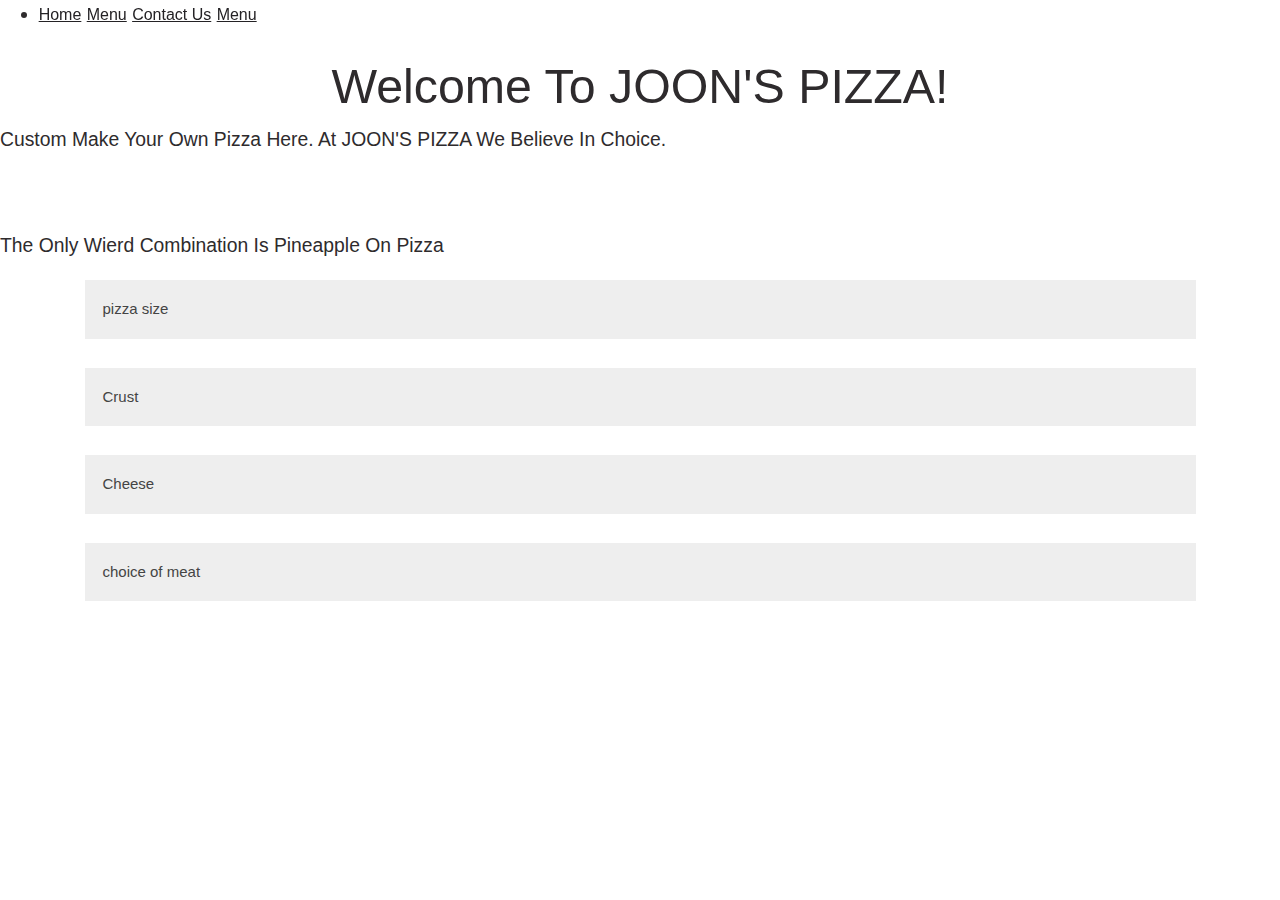
==== index.html @ c8f8d5a3 "added content" ====
<!DOCTYPE html>
<html lang="en">
<head>
    <meta charset="UTF-8">
    <meta http-equiv="X-UA-Compatible" content="IE=edge">
    <meta name="viewport" content="width=device-width, initial-scale=1.0">
    <title>JOON'S PIZZA PLACE</title>
    <link rel="stylesheet" href="./css/fontawesome.css">
    <link rel="stylesheet" href="./css/bootstrap.css">
    <link rel="stylesheet" href="link href='https://fonts.googleapis.com/css?family=Sofia' rel='stylesheet'">
    <link rel="stylesheet" href="./css/styles.css">
    <link rel="icon" href="./img/pizzaicon.jpg" type="img/jpg">
    <script src="./js/script.js"></script>
</head>
<body>
    <!--HEADER BEGINS HERE-->
    <header id="header">
        <nav id="nav">
            <ul>
                <li>
                    <a href="Home">Home</a>
                    <a href="AboutUs">Menu</a>
                    <a href="Contact us">Contact Us</a>
                    <a href="Menu">Menu</a>
                </li>
            </ul>
        </nav>
    </header>
    <!--HEADER ENDS HERE-->  
    <br><br>
    <div class="HEADING">
        <h1>Welcome to JOON'S PIZZA!</h1>
    </div>
    <P>Custom make your own pizza here. At JOON'S PIZZA we believe in  choice.</P>
    <br> <br>
    <p>the only  wierd combination is pineapple on pizza</p>
    <div class="container">
        <button class="accordion">pizza size</button>
        <div class="panel">
        <div id="sizetable">
            <h3 class="tablehead">Select size*:</h3>
                <div class="menu initiallyHidden">	
                    <input type="radio" name="size" value="Personal"> Personal<br>
                    <input type="radio" name="size" value="Medium"> Medium<br>
                    <input type="radio" name="size" value="Large"> Large<br>
                    <input type="radio" name="size" value="Extra-Large"> Extra-Large<br>
                </div>
            </div>
        </div>
            <br>
        <button class="accordion">Crust</button>
        <div class="panel">
        <div id="crusttable">
            <h3 class="tablehead">Select crust*:</h3>
                <div class="menu initiallyHidden">	
                    <input type="radio" name="crust" value="Plain"> Plain Crust<br>
                    <input type="radio" name="crust" value="Garlic Butter"> Garlic Butter Crust<br>
                    <input type="radio" name="crust" value="Cheese-Stuffed"> Cheese-Stuffed Crust<br>
                    <input type="radio" name="crust" value="Spicy"> Spicy Crust<br>
                    <input type="radio" name="crust" value="House Special"> House Special Crust<br>
                </div>
            </div>
        </div>
            <br>
        <button class="accordion">Cheese</button>
        <div class="panel">
            <div id="cheesetable">
                <h3 class="tablehead">Select cheese*:</h3>
                    <div class="menu initiallyHidden">	
                    <input type="radio" name="cheese" value="No"> No Cheese<br>
                    <input type="radio" name="cheese" value="Regular"> Regular<br>
                    <input type="radio" name="cheese" value="Extra"> Extra Cheese<br>
                </div>
            </div>
        </div>
            <br>
            
            <button class="accordion">choice of meat</button>
        <div class="panel">
        <div id="meattable">
            <h3 class="tablehead">Select your choice of meat(s):</h3>
                <div class="menu initiallyHidden">
                    <input type="checkbox" name="meat" value="Pepperoni"> Pepperoni<br>
                    <input type="checkbox" name="meat" value="Sausage"> Sausage<br>
                    <input type="checkbox" name="meat" value="Canadian Bacon"> Canadian Bacon<br>
                    <input type="checkbox" name="meat" value="Ground Beef"> Ground Beef<br>
                    <input type="checkbox" name="meat" value="Anchovies"> Anchovies<br>
                    <input type="checkbox" name="meat" value="Chicken"> Chicken<br>
                </div>
            </div>
        </div>
  </div>



  <script src="./js/jquery-3.6.0.js"></script>
</body>
</html>
---- css/styles.css ----
*{
    margin: 0; padding:0 ;
    box-sizing: border-box;
    font-family: -apple-system, BlinkMacSystemFont, 'Segoe UI', Roboto, Oxygen, Ubuntu, Cantarell, 'Open Sans', 'Helvetica Neue', sans-serif;
    text-transform: capitalize;
    transition: all .2s linear;
}
html{
    font-size: 14.5pt;
    scroll-behavior: smooth;
}
body{
    overflow: hidden;
}
#header{
    width: 100%;
    position: fixed;
    top: 0%; left:0%;
    display: flex;
    align-items: center;
    justify-content: space-between;
    padding: 2rem ,4rem;
    z-index: 1000;
}
nav{
        display: flex;
        align-items: center;
        justify-content:space-around;
        list-style: none;
        margin-right: 4rem;
    }
    a{
       font-size: 12pt; 
       color: rgb(36, 34, 37);
    }
    :hover{
        color: rgb(46, 43, 45);
        text-decoration:none ;
    }
    h1{
        text-align: center;
    }
.HEADING{
    font-family: 'Sofia';
    font-size: 12pt;
 }
.accordion {
    background-color: #eee;
    color: #444;
    cursor: pointer;
    padding: 18px;
    width: 100%;
    border: none;
    text-align: left;
    outline: none;
    font-size: 15px;
    transition: 0.4s;
  }
  
  .active, .accordion:hover {
    background-color: #ccc;
  }
  
  .panel {
    padding: 0 18px;
    background-color: white;
    max-height: 0;
    overflow: hidden;
    transition: max-height 0.2s ease-out;
  }
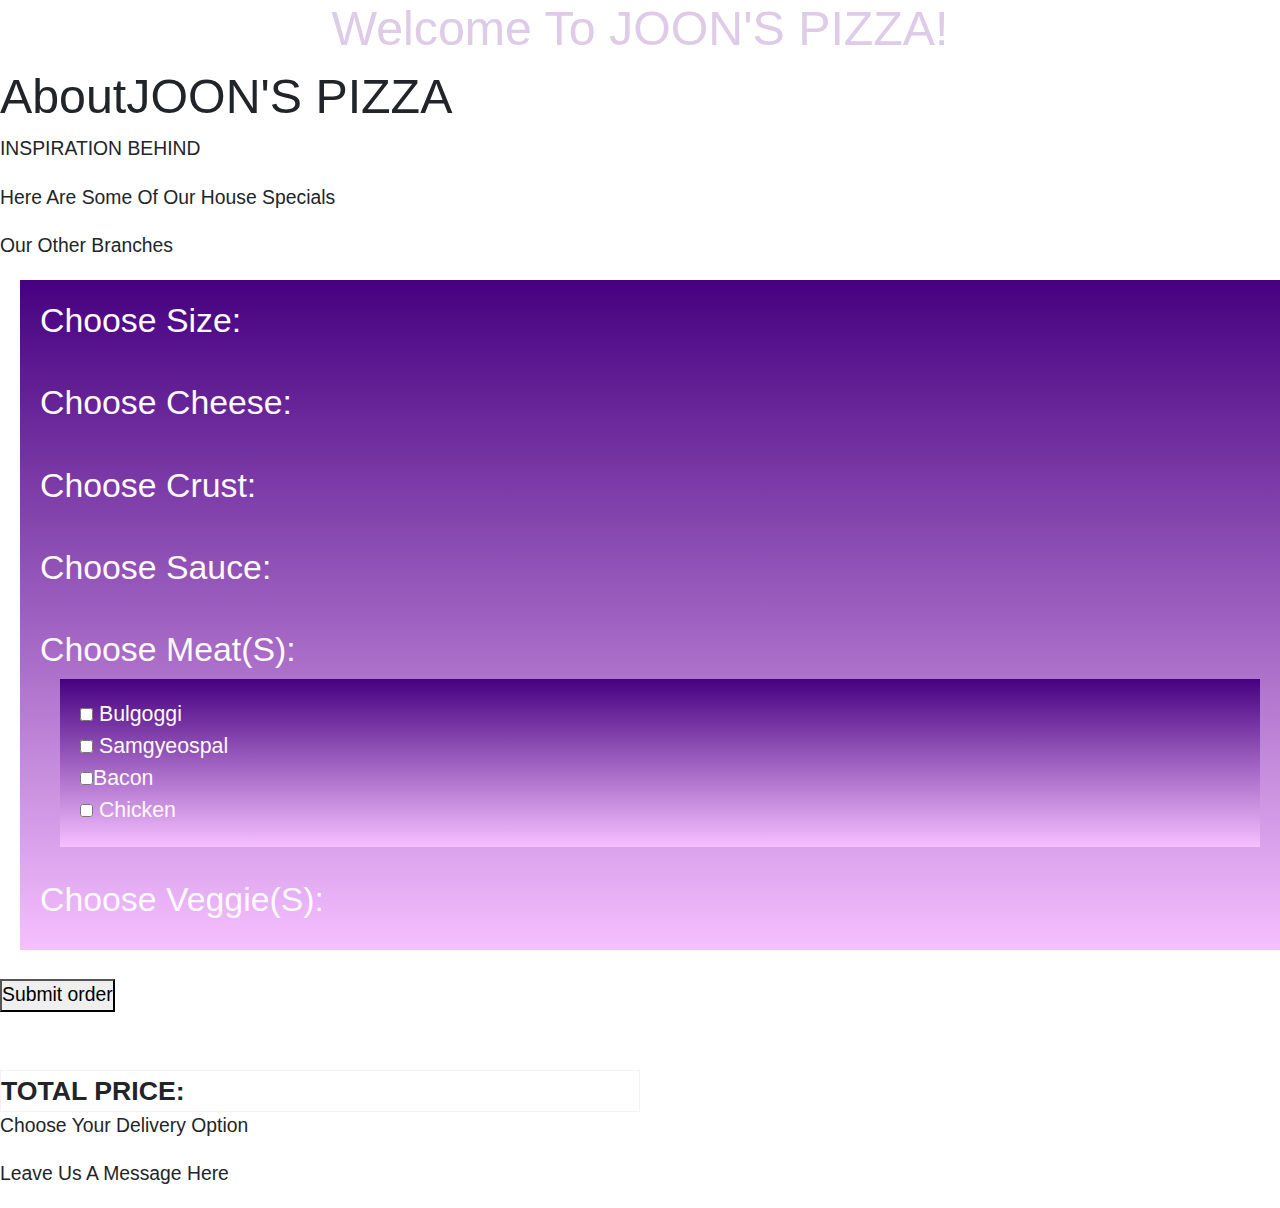
==== commit 95b2b38d: "added the pizza build form" ====
--- a/index.html
+++ b/index.html
@@ -10,89 +10,129 @@
     <link rel="stylesheet" href="link href='https://fonts.googleapis.com/css?family=Sofia' rel='stylesheet'">
     <link rel="stylesheet" href="./css/styles.css">
     <link rel="icon" href="./img/pizzaicon.jpg" type="img/jpg">
+    <script src="https://ajax.googleapis.com/ajax/libs/jquery/3.5.1/jquery.min.js"></script>
     <script src="./js/script.js"></script>
 </head>
 <body>
-    <!--HEADER BEGINS HERE-->
-    <header id="header">
-        <nav id="nav">
-            <ul>
-                <li>
-                    <a href="Home">Home</a>
-                    <a href="AboutUs">Menu</a>
-                    <a href="Contact us">Contact Us</a>
-                    <a href="Menu">Menu</a>
-                </li>
-            </ul>
-        </nav>
-    </header>
-    <!--HEADER ENDS HERE-->  
-    <br><br>
-    <div class="HEADING">
-        <h1>Welcome to JOON'S PIZZA!</h1>
-    </div>
-    <P>Custom make your own pizza here. At JOON'S PIZZA we believe in  choice.</P>
-    <br> <br>
-    <p>the only  wierd combination is pineapple on pizza</p>
-    <div class="container">
-        <button class="accordion">pizza size</button>
-        <div class="panel">
-        <div id="sizetable">
-            <h3 class="tablehead">Select size*:</h3>
-                <div class="menu initiallyHidden">	
+  <div class="HEADING">
+    <h1>Welcome to JOON'S PIZZA!</h1>
+  </div>
+  <div class="about">
+      <h1>AboutJOON'S PIZZA</h1>
+      <P>INSPIRATION BEHIND</P>
+  </div>
+  <div class="pizza">
+      <p>here are some of our house specials</p>
+  </div>
+  <div class="others">
+      <p>our other  branches </p>
+  </div>
+  <div class="menu">
+            <div id="sizetable">
+                <h3 class="tablehead">Choose Size:</h3>
+                <div class="menuHidden">	
                     <input type="radio" name="size" value="Personal"> Personal<br>
                     <input type="radio" name="size" value="Medium"> Medium<br>
                     <input type="radio" name="size" value="Large"> Large<br>
-                    <input type="radio" name="size" value="Extra-Large"> Extra-Large<br>
                 </div>
             </div>
-        </div>
             <br>
-        <button class="accordion">Crust</button>
-        <div class="panel">
-        <div id="crusttable">
-            <h3 class="tablehead">Select crust*:</h3>
-                <div class="menu initiallyHidden">	
-                    <input type="radio" name="crust" value="Plain"> Plain Crust<br>
-                    <input type="radio" name="crust" value="Garlic Butter"> Garlic Butter Crust<br>
-                    <input type="radio" name="crust" value="Cheese-Stuffed"> Cheese-Stuffed Crust<br>
-                    <input type="radio" name="crust" value="Spicy"> Spicy Crust<br>
-                    <input type="radio" name="crust" value="House Special"> House Special Crust<br>
-                </div>
-            </div>
-        </div>
-            <br>
-        <button class="accordion">Cheese</button>
-        <div class="panel">
             <div id="cheesetable">
-                <h3 class="tablehead">Select cheese*:</h3>
-                    <div class="menu initiallyHidden">	
+                <h3 class="tablehead">Choose Cheese:</h3>
+                <div class="menuHidden">	
                     <input type="radio" name="cheese" value="No"> No Cheese<br>
                     <input type="radio" name="cheese" value="Regular"> Regular<br>
                     <input type="radio" name="cheese" value="Extra"> Extra Cheese<br>
                 </div>
             </div>
-        </div>
             <br>
             
-            <button class="accordion">choice of meat</button>
-        <div class="panel">
-        <div id="meattable">
-            <h3 class="tablehead">Select your choice of meat(s):</h3>
+            <div id="crusttable">
+                <h3 class="tablehead">Choose Crust:</h3>
+                <div class="menuHidden">	
+                    <input type="radio" name="crust" value="Plain"> Plain Crust<br>
+                    <input type="radio" name="crust" value="Spicy"> Spicy Crust<br>
+                    <input type="radio" name="crust" value="House Special"> House Special Crust<br>
+                </div>
+            </div>
+            <br>
+            
+            <div id="saucetable">
+                <h3 class="tablehead">Choose Sauce:</h3>
+                <div class="menuHidden">	
+                    <input type="radio" name="sauce" value="Marinara"> Marinara Sauce<br>
+                    <input type="radio" name="sauce" value="Barbecue"> Redbean Sauce<br>
+                    <input type="radio" name="sauce" value="No"> No Sauce<br>
+                </div>
+            </div>
+            <br>
+            
+            <div id="meattable">
+                <h3 class="tablehead">Choose meat(s):</h3>
                 <div class="menu initiallyHidden">
-                    <input type="checkbox" name="meat" value="Pepperoni"> Pepperoni<br>
-                    <input type="checkbox" name="meat" value="Sausage"> Sausage<br>
-                    <input type="checkbox" name="meat" value="Canadian Bacon"> Canadian Bacon<br>
-                    <input type="checkbox" name="meat" value="Ground Beef"> Ground Beef<br>
-                    <input type="checkbox" name="meat" value="Anchovies"> Anchovies<br>
+                    <input type="checkbox" name="meat" value="Pepperoni"> Bulgoggi<br>
+                    <input type="checkbox" name="meat" value="Sausage"> Samgyeospal<br>
+                    <input type="checkbox" name="meat" value="Canadian Bacon">Bacon<br>
                     <input type="checkbox" name="meat" value="Chicken"> Chicken<br>
                 </div>
             </div>
-        </div>
+            <br>
+            
+            <div id="vegtable">
+                <h3 class="tablehead">Choose veggie(s):</h3>
+                <div class="menuHidden">
+                    <input type="checkbox" name="veg" value="Tomatoes">Bean Sprouts<br>
+                    <input type="checkbox" name="veg" value="Onions"> Sweet Corn<br>
+                    <input type="checkbox" name="veg" value="Olives"> Potato Wedges<br>
+                    <input type="checkbox" name="veg" value="Mushrooms"> Mushrooms<br>
+                </div>
+            </div>
   </div>
+        <br>
+<div class="invoice">
+        <button id="calc" type="submit" onclick="invoice()">Submit order</button>
+</div>
+        <br><br>
+  <table class="pizza" style="width: 50%;" :border="1" cellpadding="5">
+            <tbody>
+                <tr>
+                    <td id="size"></td>
+                    <td id="sizeprice"></td>
+                </tr>
+                <tr>
+                    <td id="crust"></td>
+                    <td id="crustprice"></td>
+                </tr>
+                <tr>
+                    <td id="cheese"></td>
+                    <td id="cheeseprice"></td>
+                </tr>
+                <tr>
+                    <td id="sauce"></td>
+                    <td id="sauceprice"></td>
+                </tr>
+                <tr>
+                    <td id="meat"></td>
+                    <td id="meatprice"></td>
+                </tr>
+                <tr>
+                    <td id="veg"></td>
+                    <td id="vegprice"></td>
+                </tr>
+                <tr>
+                  <td><strong>TOTAL PRICE:</strong></td>
+                    <td id="totalprice"></td>
+                </tr>
+            </tbody>
+  </table>
+<div class="Delivery">
+    <p>Choose your Delivery option</p>
+</div>
+<div class="Contact">
+     <p>leave us a message here</p>
+</div>
 
-
-
+</div>
   <script src="./js/jquery-3.6.0.js"></script>
 </body>
 </html>--- a/css/styles.css
+++ b/css/styles.css
@@ -11,64 +11,34 @@
 }
 body{
     overflow: hidden;
+    background-repeat: repeat-x;
+
 }
-#header{
+
+.HEADING{
+    font-family: Georgia, Times, 'Times New Roman', serif;
+    font-size: 12pt;
+    text-align: center;
+    color: rgb(222, 203, 231);
+ }
+.menuHidden {
+	display:none;
+}
+
+.menu {
+	margin-left:20px;
+    color: rgb(253, 249, 251);
+    font-size: 16pt;
+    background-image: linear-gradient(rgb(70, 0, 128),rgb(245, 192, 255));
+    padding: 20px;
+}
+table {
+    border-collapse: collapse;
+    border-spacing: 0;
     width: 100%;
-    position: fixed;
-    top: 0%; left:0%;
-    display: flex;
-    align-items: center;
-    justify-content: space-between;
-    padding: 2rem ,4rem;
-    z-index: 1000;
-}
-nav{
-        display: flex;
-        align-items: center;
-        justify-content:space-around;
-        list-style: none;
-        margin-right: 4rem;
-    }
-    a{
-       font-size: 12pt; 
-       color: rgb(36, 34, 37);
-    }
-    :hover{
-        color: rgb(46, 43, 45);
-        text-decoration:none ;
-    }
-    h1{
-        text-align: center;
-    }
-.HEADING{
-    font-family: 'Sofia';
-    font-size: 12pt;
- }
-.accordion {
-    background-color: #eee;
-    color: #444;
-    cursor: pointer;
-    padding: 18px;
-    width: 100%;
-    border: none;
-    text-align: left;
-    outline: none;
-    font-size: 15px;
-    transition: 0.4s;
+    border: 1px solid rgb(250, 239, 245);
+    font-size: 20pt;
   }
-  
-  .active, .accordion:hover {
-    background-color: #ccc;
-  }
-  
-  .panel {
-    padding: 0 18px;
-    background-color: white;
-    max-height: 0;
-    overflow: hidden;
-    transition: max-height 0.2s ease-out;
-  }
-
-        
+       
    
             
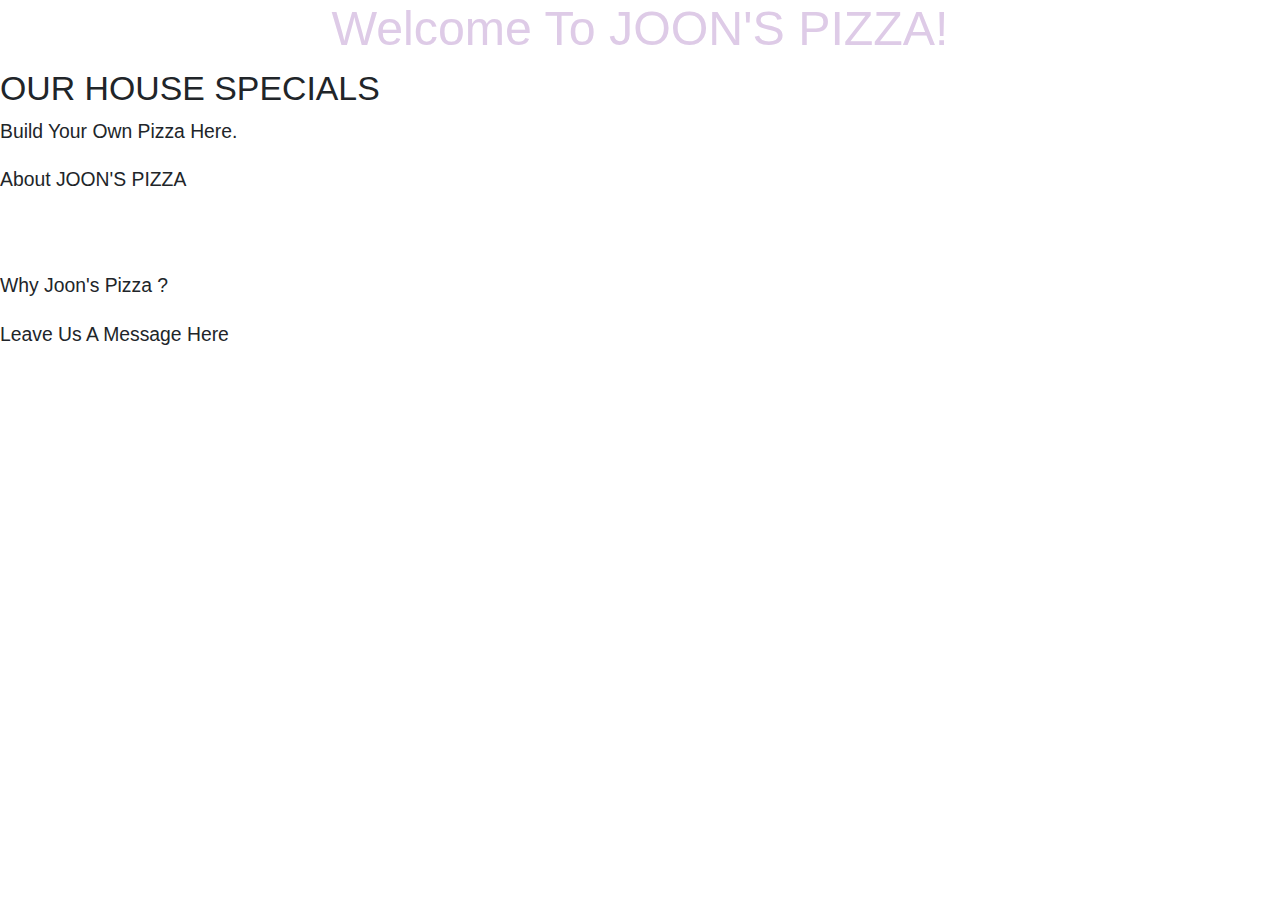
==== commit 00512aef: "create  a separate html file for menu to be added as a page" ====
--- a/index.html
+++ b/index.html
@@ -14,125 +14,30 @@
     <script src="./js/script.js"></script>
 </head>
 <body>
-  <div class="HEADING">
-    <h1>Welcome to JOON'S PIZZA!</h1>
-  </div>
-  <div class="about">
-      <h1>AboutJOON'S PIZZA</h1>
-      <P>INSPIRATION BEHIND</P>
-  </div>
-  <div class="pizza">
-      <p>here are some of our house specials</p>
-  </div>
-  <div class="others">
-      <p>our other  branches </p>
-  </div>
-  <div class="menu">
-            <div id="sizetable">
-                <h3 class="tablehead">Choose Size:</h3>
-                <div class="menuHidden">	
-                    <input type="radio" name="size" value="Personal"> Personal<br>
-                    <input type="radio" name="size" value="Medium"> Medium<br>
-                    <input type="radio" name="size" value="Large"> Large<br>
-                </div>
-            </div>
-            <br>
-            <div id="cheesetable">
-                <h3 class="tablehead">Choose Cheese:</h3>
-                <div class="menuHidden">	
-                    <input type="radio" name="cheese" value="No"> No Cheese<br>
-                    <input type="radio" name="cheese" value="Regular"> Regular<br>
-                    <input type="radio" name="cheese" value="Extra"> Extra Cheese<br>
-                </div>
-            </div>
-            <br>
-            
-            <div id="crusttable">
-                <h3 class="tablehead">Choose Crust:</h3>
-                <div class="menuHidden">	
-                    <input type="radio" name="crust" value="Plain"> Plain Crust<br>
-                    <input type="radio" name="crust" value="Spicy"> Spicy Crust<br>
-                    <input type="radio" name="crust" value="House Special"> House Special Crust<br>
-                </div>
-            </div>
-            <br>
-            
-            <div id="saucetable">
-                <h3 class="tablehead">Choose Sauce:</h3>
-                <div class="menuHidden">	
-                    <input type="radio" name="sauce" value="Marinara"> Marinara Sauce<br>
-                    <input type="radio" name="sauce" value="Barbecue"> Redbean Sauce<br>
-                    <input type="radio" name="sauce" value="No"> No Sauce<br>
-                </div>
-            </div>
-            <br>
-            
-            <div id="meattable">
-                <h3 class="tablehead">Choose meat(s):</h3>
-                <div class="menu initiallyHidden">
-                    <input type="checkbox" name="meat" value="Pepperoni"> Bulgoggi<br>
-                    <input type="checkbox" name="meat" value="Sausage"> Samgyeospal<br>
-                    <input type="checkbox" name="meat" value="Canadian Bacon">Bacon<br>
-                    <input type="checkbox" name="meat" value="Chicken"> Chicken<br>
-                </div>
-            </div>
-            <br>
-            
-            <div id="vegtable">
-                <h3 class="tablehead">Choose veggie(s):</h3>
-                <div class="menuHidden">
-                    <input type="checkbox" name="veg" value="Tomatoes">Bean Sprouts<br>
-                    <input type="checkbox" name="veg" value="Onions"> Sweet Corn<br>
-                    <input type="checkbox" name="veg" value="Olives"> Potato Wedges<br>
-                    <input type="checkbox" name="veg" value="Mushrooms"> Mushrooms<br>
-                </div>
-            </div>
-  </div>
-        <br>
-<div class="invoice">
-        <button id="calc" type="submit" onclick="invoice()">Submit order</button>
+<div class="Container">
+        <div class="HEADING">
+            <h1>Welcome to JOON'S PIZZA!</h1>
+        </div>
+     
+<div class="specials"> 
+ <h3>OUR HOUSE  SPECIALS</h3>
+ <P> build your  own pizza here.</P>
 </div>
-        <br><br>
-  <table class="pizza" style="width: 50%;" :border="1" cellpadding="5">
-            <tbody>
-                <tr>
-                    <td id="size"></td>
-                    <td id="sizeprice"></td>
-                </tr>
-                <tr>
-                    <td id="crust"></td>
-                    <td id="crustprice"></td>
-                </tr>
-                <tr>
-                    <td id="cheese"></td>
-                    <td id="cheeseprice"></td>
-                </tr>
-                <tr>
-                    <td id="sauce"></td>
-                    <td id="sauceprice"></td>
-                </tr>
-                <tr>
-                    <td id="meat"></td>
-                    <td id="meatprice"></td>
-                </tr>
-                <tr>
-                    <td id="veg"></td>
-                    <td id="vegprice"></td>
-                </tr>
-                <tr>
-                  <td><strong>TOTAL PRICE:</strong></td>
-                    <td id="totalprice"></td>
-                </tr>
-            </tbody>
-  </table>
-<div class="Delivery">
-    <p>Choose your Delivery option</p>
-</div>
-<div class="Contact">
-     <p>leave us a message here</p>
+<!--attach a button for menu here-->
+<div class="About">
+    <P>About  JOON'S PIZZA</P> 
+    <br><br>
+    <p>Why Joon's Pizza ?</p>
+<!--add about  me sectio  here coplete  with  different  fontypes and a back ground-->
 </div>
 
+    <div class="Contact">
+        <p>leave us a message here</p>
+    </div>
+<!--add a form here-->
 </div>
+
+<!--CREATE SECTONS TO  TYLE DIFFERENTLY, ADD IMAGES FOR BACKGROUNDS AND PIZZAS-->
   <script src="./js/jquery-3.6.0.js"></script>
 </body>
 </html>--- a/css/styles.css
+++ b/css/styles.css
@@ -39,6 +39,14 @@
     border: 1px solid rgb(250, 239, 245);
     font-size: 20pt;
   }
+.Container{
+    margin: 0; padding:0 ;
+    box-sizing: border-box;
+    font-family: -apple-system, BlinkMacSystemFont, 'Segoe UI', Roboto, Oxygen, Ubuntu, Cantarell, 'Open Sans', 'Helvetica Neue', sans-serif;
+    text-transform: capitalize;
+    transition: all .2s linear;
+}
+
        
    
             
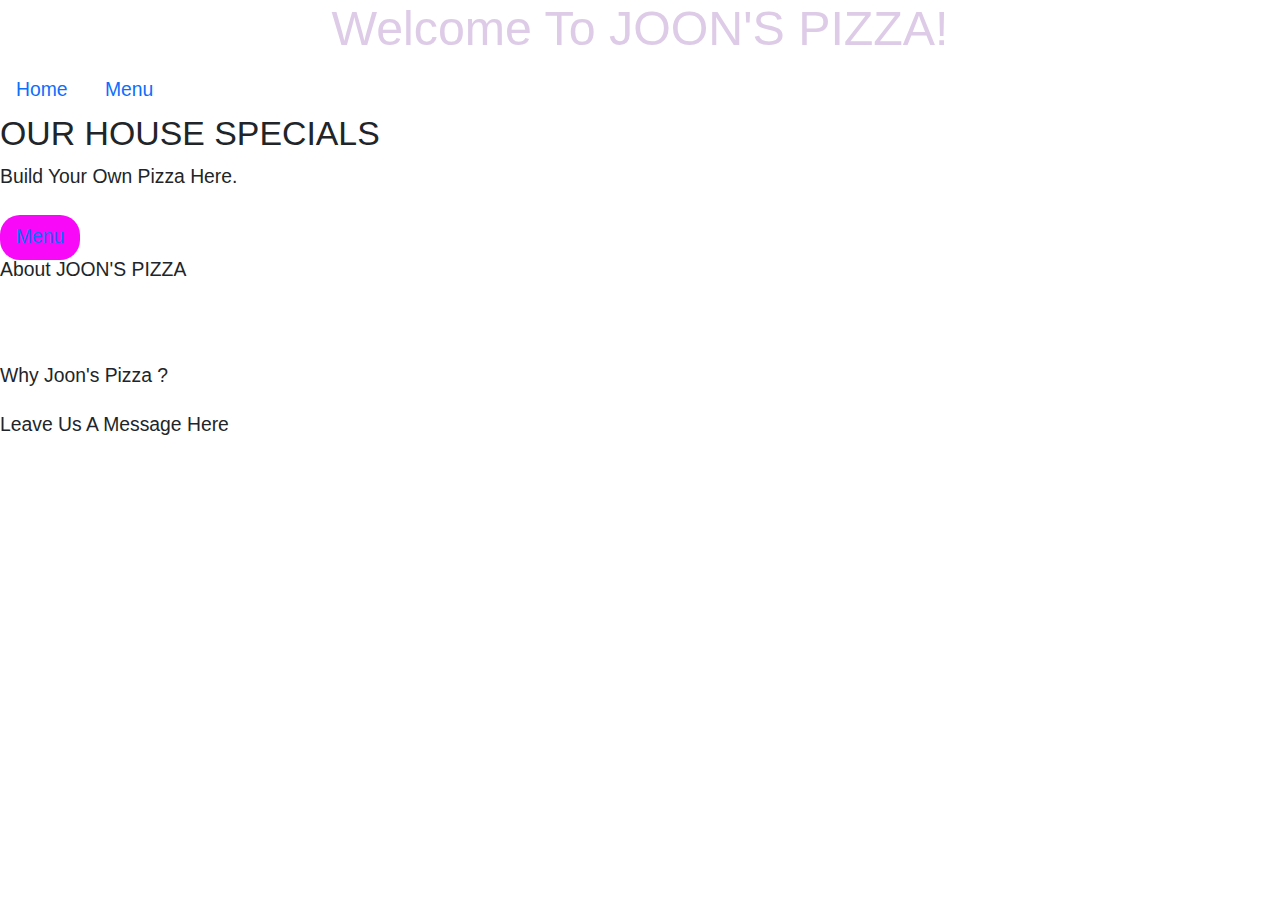
==== commit 2fcf0250: "added navigation buttons" ====
--- a/index.html
+++ b/index.html
@@ -12,16 +12,22 @@
     <link rel="icon" href="./img/pizzaicon.jpg" type="img/jpg">
     <script src="https://ajax.googleapis.com/ajax/libs/jquery/3.5.1/jquery.min.js"></script>
     <script src="./js/script.js"></script>
+    <link rel="stylesheet" href="https://cdnjs.cloudflare.com/ajax/libs/font-awesome/4.7.0/css/font-awesome.min.css">
 </head>
 <body>
 <div class="Container">
         <div class="HEADING">
             <h1>Welcome to JOON'S PIZZA!</h1>
         </div>
-     
+        <nav>
+            <a class="click-me" href="./index.html">Home</a>
+            <a class="click-me" href="./menu.html">Menu</a>
+        </nav>
+    
 <div class="specials"> 
  <h3>OUR HOUSE  SPECIALS</h3>
  <P> build your  own pizza here.</P>
+ <a class="build" href="./menu.html">Menu</a>
 </div>
 <!--attach a button for menu here-->
 <div class="About">
--- a/css/styles.css
+++ b/css/styles.css
@@ -29,7 +29,6 @@
 	margin-left:20px;
     color: rgb(253, 249, 251);
     font-size: 16pt;
-    background-image: linear-gradient(rgb(70, 0, 128),rgb(245, 192, 255));
     padding: 20px;
 }
 table {
@@ -47,6 +46,45 @@
     transition: all .2s linear;
 }
 
-       
-   
-            
+.clickMe {
+    -moz-appearance: button;
+    -ms-appearance: button;
+    -o-appearance: button;
+    -webkit-appearance: button;
+    appearance: button;
+    text-decoration: none;
+    color: #000;
+    padding: 0.2em 0.4em;
+}​
+.button {
+    padding: 15px 25px;
+    font-size: 24px;
+    text-align: center;
+    cursor: pointer;
+    outline: none;
+    color: #fff;
+    background-color: #ea08f1;
+    border: none;
+    border-radius: 15px;
+    box-shadow: 0 9px rgb(241, 3, 210);
+  }
+  
+  a {
+    text-decoration: none;
+    display: inline-block;
+    padding: 8px 16px;
+    
+  }
+  
+  a:hover {
+    background-color: rgb(221, 221, 221);
+    color: rgb(0, 0, 0);
+  }
+  
+  .build {
+    background-color: #f80af8;
+    transform: translateY(4px);;
+    border-radius: 20px;
+  }
+  
+  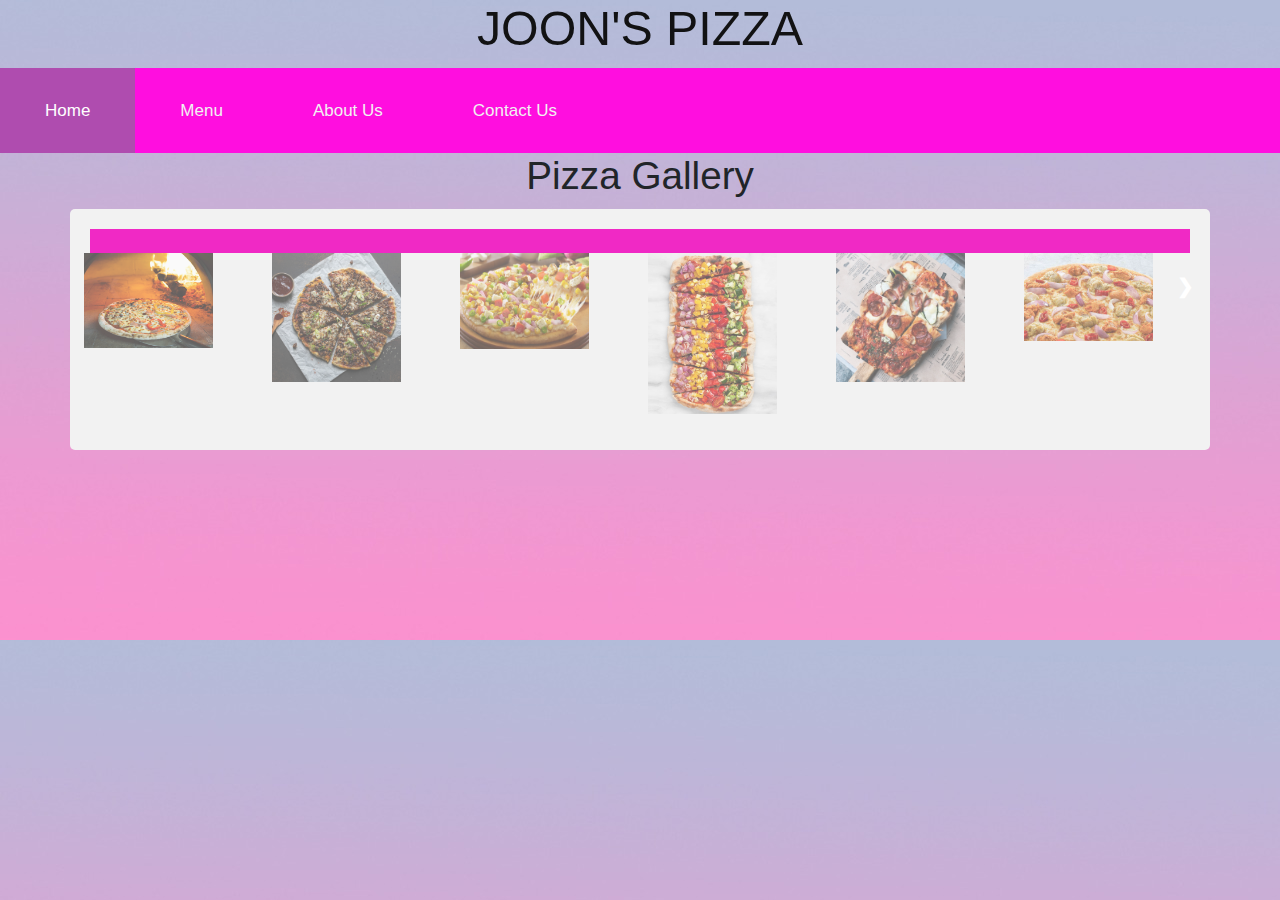
==== commit 2d2dd83c: "add slideshow on  home  page" ====
--- a/index.html
+++ b/index.html
@@ -4,7 +4,7 @@
     <meta charset="UTF-8">
     <meta http-equiv="X-UA-Compatible" content="IE=edge">
     <meta name="viewport" content="width=device-width, initial-scale=1.0">
-    <title>JOON'S PIZZA PLACE</title>
+    <title>JOON'S PIZZA</title>
     <link rel="stylesheet" href="./css/fontawesome.css">
     <link rel="stylesheet" href="./css/bootstrap.css">
     <link rel="stylesheet" href="link href='https://fonts.googleapis.com/css?family=Sofia' rel='stylesheet'">
@@ -17,33 +17,77 @@
 <body>
 <div class="Container">
         <div class="HEADING">
-            <h1>Welcome to JOON'S PIZZA!</h1>
+            <h1>JOON'S PIZZA</h1>
         </div>
-        <nav>
-            <a class="click-me" href="./index.html">Home</a>
+        <div class="topnav">
+            <a class="active" href="./index.html">Home</a>
             <a class="click-me" href="./menu.html">Menu</a>
-        </nav>
-    
-<div class="specials"> 
- <h3>OUR HOUSE  SPECIALS</h3>
- <P> build your  own pizza here.</P>
- <a class="build" href="./menu.html">Menu</a>
-</div>
-<!--attach a button for menu here-->
-<div class="About">
-    <P>About  JOON'S PIZZA</P> 
-    <br><br>
-    <p>Why Joon's Pizza ?</p>
-<!--add about  me sectio  here coplete  with  different  fontypes and a back ground-->
-</div>
+            <a class="click-me"  href="./about.html">About Us</a>
+            <a class="click-me" href="./contact.html">Contact Us</a>
+          </div>
+<section id="slide">
+    <h2 style="text-align:center">Pizza Gallery</h2>
+    <div class="container">
+    <div class="mySlides">
+        <div class="numbertext">1 / 6</div>
+        <img src="./img/chiminea.gif" style="width:75%">
+    </div>
 
-    <div class="Contact">
-        <p>leave us a message here</p>
+    <div class="mySlides">
+        <div class="numbertext">2 / 6</div>
+        <img src="./img/bulgoggi.jpg" style="width:75%">
     </div>
-<!--add a form here-->
-</div>
 
-<!--CREATE SECTONS TO  TYLE DIFFERENTLY, ADD IMAGES FOR BACKGROUNDS AND PIZZAS-->
-  <script src="./js/jquery-3.6.0.js"></script>
+    <div class="mySlides">
+        <div class="numbertext">3 / 6</div>
+        <img src="./img/corn.png" style="width:75%">
+    </div>
+        
+    <div class="mySlides">
+        <div class="numbertext">4 / 6</div>
+        <img src="./img/vegpizza.jpg" style="width:75%">
+    </div>
+
+    <div class="mySlides">
+        <div class="numbertext">5 / 6</div>
+        <img src="./img/asorted.jpeg" style="width:75%">
+    </div>
+        
+    <div class="mySlides">
+        <div class="numbertext">6 / 6</div>
+        <img src="./img/kuku.jpg" style="width:75%">
+    </div>
+        
+    <a class="prev" onclick="plusSlides(-1)">❮</a>
+    <a class="next" onclick="plusSlides(1)">❯</a>
+
+    <div class="caption-container">
+        <p id="caption"></p>
+    </div>
+
+    <div class="row">
+        <div class="column">
+        <img class="demo cursor" src="./img/chiminea.gif" style="width:75%" onclick="currentSlide(1)" alt="wood oven ">
+        </div>
+        <div class="column">
+        <img class="demo cursor" src="./img/bulgoggi.jpg" style="width:75%" onclick="currentSlide(2)" alt="Bulgoggi pizza">
+        </div>
+        <div class="column">
+        <img class="demo cursor" src="./img/corn.png" style="width:75%" onclick="currentSlide(3)" alt="corn pizza">
+        </div>
+        <div class="column">
+        <img class="demo cursor" src="./img/vegpizza.jpg" style="width:75%" onclick="currentSlide(4)" alt="veg pizza">
+        </div>
+        <div class="column">
+        <img class="demo cursor" src="./img/asorted.jpeg" style="width:75%" onclick="currentSlide(5)" alt="assorted pizza">
+        </div>    
+        <div class="column">
+        <img class="demo cursor" src="./img/kuku.jpg" style="width:75%" onclick="currentSlide(6)" alt="chicken pizza">
+        </div>
+    </div>
+    </div>
+</section>
+
+        <script src="./js/jquery-3.6.0.js"></script>
 </body>
 </html>--- a/css/styles.css
+++ b/css/styles.css
@@ -10,16 +10,15 @@
     scroll-behavior: smooth;
 }
 body{
-    overflow: hidden;
-    background-repeat: repeat-x;
-
+    background-image: url(/img/background.jpg);
+    background-size: cover;
 }
 
 .HEADING{
-    font-family: Georgia, Times, 'Times New Roman', serif;
+    font-family:cursive;
     font-size: 12pt;
     text-align: center;
-    color: rgb(222, 203, 231);
+    color: rgb(18, 18, 19);
  }
 .menuHidden {
 	display:none;
@@ -27,7 +26,7 @@
 
 .menu {
 	margin-left:20px;
-    color: rgb(253, 249, 251);
+    color: rgb(17, 16, 17);
     font-size: 16pt;
     padding: 20px;
 }
@@ -82,9 +81,307 @@
   }
   
   .build {
-    background-color: #f80af8;
+    background-color: #f7a4f7;
     transform: translateY(4px);;
     border-radius: 20px;
   }
   
-  +#menu{
+    border-radius: 25px;
+    background-image: linear-gradient(pink violet);
+    padding: 20px;
+    width: 50%;
+    height: 150%;
+    float: left;
+    clear: right;
+    border: ridge;
+}
+.ptag {
+    padding: 2%;
+    color: white;
+    background-color: rgba(185, 121, 245, 0.301);
+    padding: 50px 10px;
+    font-weight: 100%;
+    padding-top: 30px;
+    border: 4px solid rgb(232, 182, 245);
+    font-size: 1.1em;
+    line-height: 90%;
+    margin: 20% 5%;
+    overflow: hidden;
+    letter-spacing: 2px;
+    font-family: 'Merienda', cursive;
+  }
+  .card {
+    margin: 10px 0;
+    position: relative;
+    overflow: hidden;
+  }
+  .card:hover img {
+    transform: scale(1.2);
+    transition: all 0.3s ease;
+  }
+  #special{
+    border-radius: 25px;
+    padding: 20px;
+    width: 50%;
+    height: 150%;
+    float: right;
+    border: ridge;
+  }
+  h4{
+    text-align: center;
+    font-style: italic;
+  }
+
+  #About{
+    font-family: cursive;
+    color: rgb(24, 22, 23);
+    text-align: left;
+    border:ridge;
+    padding: 20px;
+    width: 100%;
+    height:100%
+  }
+  .column {
+    float: left;
+    width: 33.3%;
+    margin-bottom: 16px;
+    padding: 0 8px;
+  }
+  
+  @media screen and (max-width: 650px) {
+    .column {
+      width: 40%;
+      display: block;
+    }
+  }
+  
+  
+
+  .image {
+    display: block;
+    width: 30%;
+    height: 30%;
+  }
+  * {box-sizing:border-box}
+
+ 
+  .slideshow-container {
+    max-width: 40%;
+    position: relative;
+    margin: auto;
+    border: 30px;
+  }
+  
+ 
+  .mySlides {
+    display: none;
+  }
+  
+ 
+  .prev, .next {
+    cursor: pointer;
+    position: absolute;
+    top: 50%;
+    width: auto;
+    margin-top: -22px;
+    padding: 16px;
+    color: white;
+    font-weight: bold;
+    font-size: 18px;
+    transition: 0.6s ease;
+    border-radius: 0 3px 3px 0;
+    user-select: none;
+  }
+  
+  
+  .next {
+    right: 0;
+    border-radius: 3px 0 0 3px;
+  }
+  
+ 
+  .prev:hover, .next:hover {
+    background-color: rgba(243, 132, 201, 0.8);
+  }
+  
+  
+  .text {
+    color: #f2f2f2;
+    font-size: 15px;
+    padding: 8px 12px;
+    position: absolute;
+    bottom: 8px;
+    width: 100%;
+    text-align: center;
+  }
+  
+ 
+  .numbertext {
+    color: #f2f2f2;
+    font-size: 12px;
+    padding: 8px 12px;
+    position: absolute;
+    top: 0;
+  }
+  
+  
+  .dot {
+    cursor: pointer;
+    height: 40px;
+    width: 40px;
+    margin: 0 4px;
+    background-color: rgb(190, 3, 247);
+    border-radius: 60%;
+    display: inline-block;
+    transition: background-color 0.6s ease;
+  }
+  
+  .active, .dot:hover {
+    background-color: #ee1bee;
+  }
+  
+
+  .fade {
+    -webkit-animation-name: fade;
+    -webkit-animation-duration: 1.5s;
+    animation-name: fade;
+    animation-duration: 1.5s;
+  }
+input[type=text], select, textarea {
+  width: 100%; 
+  padding: 12px;  
+  border: 1px solid #ccc; 
+  border-radius: 4px;
+  box-sizing: border-box; 
+  margin-top: 6px; 
+  margin-bottom: 16px; 
+  resize: vertical 
+}
+
+input[type=submit] {
+  background-color: #f0b6ed;
+  color: rgb(15, 14, 14);
+  padding: 12px 20px;
+  border: none;
+  border-radius: 4px;
+  cursor: pointer;
+}
+
+input[type=submit]:hover {
+  background-color: #a04591;
+}
+
+.container {
+  border-radius: 5px;
+  background-color: #f2f2f2;
+  padding: 20px;
+}
+  @-webkit-keyframes fade {
+    from {opacity: .4}
+    to {opacity: 1}
+  }
+  
+  @keyframes fade {
+    from {opacity: .4}
+    to {opacity: 1}
+  } 
+  .topnav {
+  background-color: rgb(255, 14, 223);
+  overflow: hidden;
+}
+
+.topnav a {
+  float: left;
+  color: #f2f2f2;
+  text-align: center;
+  padding: 30px 45px;
+  text-decoration: none;
+  font-size: 17px;
+}
+
+.topnav a:hover {
+  background-color: #ddd;
+  color: black;
+}
+
+.topnav a.active {
+  background-color: #af4caf;
+  color: white;
+}
+img {
+  vertical-align: middle;
+}
+
+.container {
+  position: relative;
+}
+
+.mySlides {
+  display: none;
+}
+
+.cursor {
+  cursor: pointer;
+}
+
+.prev,
+.next {
+  cursor: pointer;
+  position: absolute;
+  top: 40%;
+  width: auto;
+  padding: 16px;
+  margin-top: -50px;
+  color: white;
+  font-weight: bold;
+  font-size: 20px;
+  border-radius: 0 3px 3px 0;
+  user-select: none;
+  -webkit-user-select: none;
+}
+
+.next {
+  right: 0;
+  border-radius: 3px 0 0 3px;
+}
+
+.prev:hover,
+.next:hover {
+  background-color: rgba(231, 14, 202, 0.8);
+}
+
+.numbertext {
+  color: #181414;
+  font-size: 12px;
+  padding: 8px 12px;
+  position: absolute;
+  top: 0;
+}
+
+.caption-container {
+  text-align: center;
+  background-color: rgb(240, 41, 197);
+  padding: 2px 16px;
+  color: white;
+}
+
+.row:after {
+  content: "";
+  display: table;
+  clear: both;
+}
+
+.column {
+  float: left;
+  width: 16.66%;
+}
+
+.demo {
+  opacity: 0.6;
+}
+
+.active,
+.demo:hover {
+  opacity: 1;
+}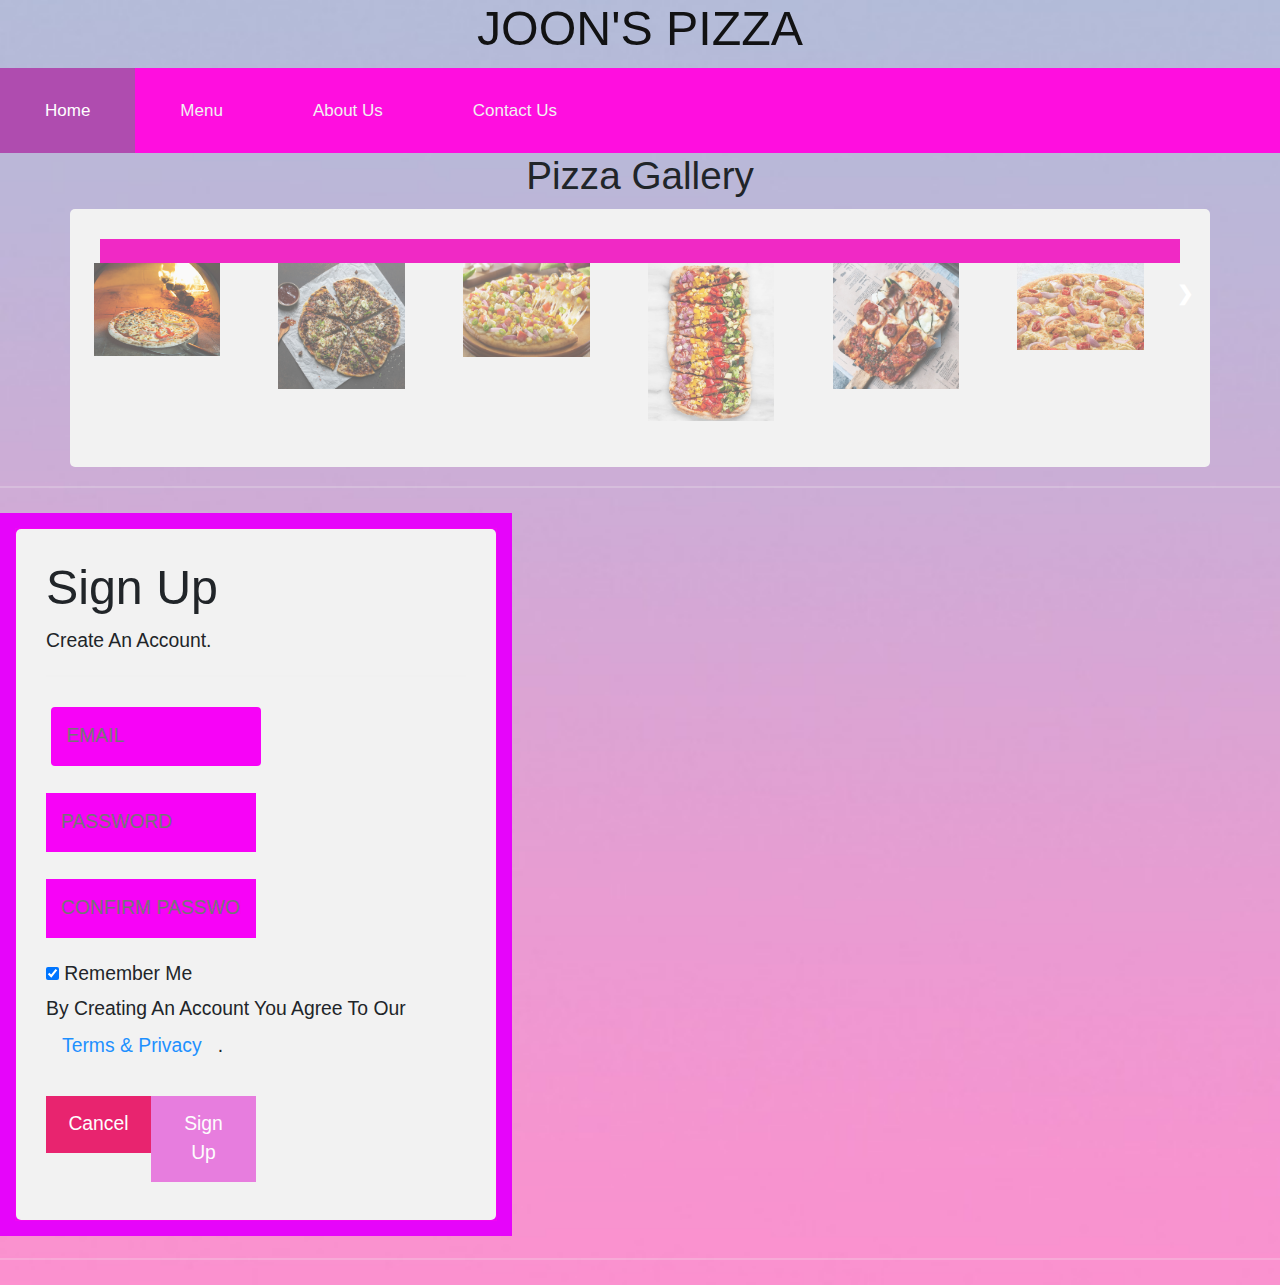
==== commit d91b79ed: "add sign up  form" ====
--- a/index.html
+++ b/index.html
@@ -86,7 +86,38 @@
         </div>
     </div>
     </div>
+    <hr>
 </section>
+<section id="signup">
+    <form action="/action_page.php" style="border:1px solid rgb(243, 6, 243)">
+        <div class="container">
+          <h1>Sign Up</h1>
+          <p>create an account.</p>
+          <hr>
+      
+          <label for="email"><b></b></label>
+          <input type="text" placeholder="EMAIL" name="email" required>
+      
+          <label for="psw"><b></b></label>
+          <input type="password" placeholder="PASSWORD" name="psw" required>
+      
+          <label for="psw-repeat"><b></b></label>
+          <input type="password" placeholder="CONFIRM PASSWORD" name="psw-repeat" required>
+          <br>
+          <label>
+            <input type="checkbox" checked="checked" name="remember" style="margin-bottom:15px"> Remember me
+          </label>
+          
+          <p>By creating an account you agree to our <a href="#" style="color:dodgerblue">Terms & Privacy</a>.</p>
+      
+          <div class="clearfix">
+            <button type="button" class="cancelbtn">Cancel</button>
+            <button type="submit" class="signupbtn">Sign Up</button>
+          </div>
+        </div>
+      </form>
+</section>
+<hr>
 
         <script src="./js/jquery-3.6.0.js"></script>
 </body>
--- a/css/styles.css
+++ b/css/styles.css
@@ -148,15 +148,7 @@
     margin-bottom: 16px;
     padding: 0 8px;
   }
-  
-  @media screen and (max-width: 650px) {
-    .column {
-      width: 40%;
-      display: block;
-    }
-  }
-  
-  
+
 
   .image {
     display: block;
@@ -384,4 +376,80 @@
 .active,
 .demo:hover {
   opacity: 1;
-}+}
+* {box-sizing: border-box}
+
+#signup{
+  width:40%;
+  padding: 15px;
+  margin: 5px 0 22px 0;
+  background-color:  #e605fa;
+}
+input[type=text], input[type=password] {
+  width:50%;
+  padding: 15px;
+  margin: 5px 0 22px 0;
+  display: inline-block;
+  border: none;
+  background: #f703f7;
+}
+
+input[type=text]:focus, input[type=password]:focus {
+  background-color: rgb(238, 4, 226);
+  outline: none;
+}
+
+hr {
+  border: 1px solid #f1f1f1;
+  margin-bottom: 25px;
+}
+
+
+button {
+  background-color: #e671dc;
+  color: white;
+  padding: 14px 20px;
+  margin: 8px 0;
+  border: none;
+  cursor: pointer;
+  width: 50%;
+  opacity: 0.9;
+}
+button:hover {
+  opacity:1;
+}
+
+.cancelbtn {
+  padding: 14px 20px;
+  background-color: #e70e61;
+}
+
+.cancelbtn, .signupbtn {
+  float: left;
+  width: 25%;
+}
+
+.container {
+  padding: 30px;
+}
+
+
+.clearfix::after {
+  content: "";
+  clear: both;
+  display: table;
+}
+
+@media screen and (max-width: 300px) {
+  .cancelbtn, .signupbtn {
+     width: 50%;
+  }
+}
+  
+@media screen and (max-width: 650px) {
+  .column {
+    width: 40%;
+    display: block;
+  }
+}
+
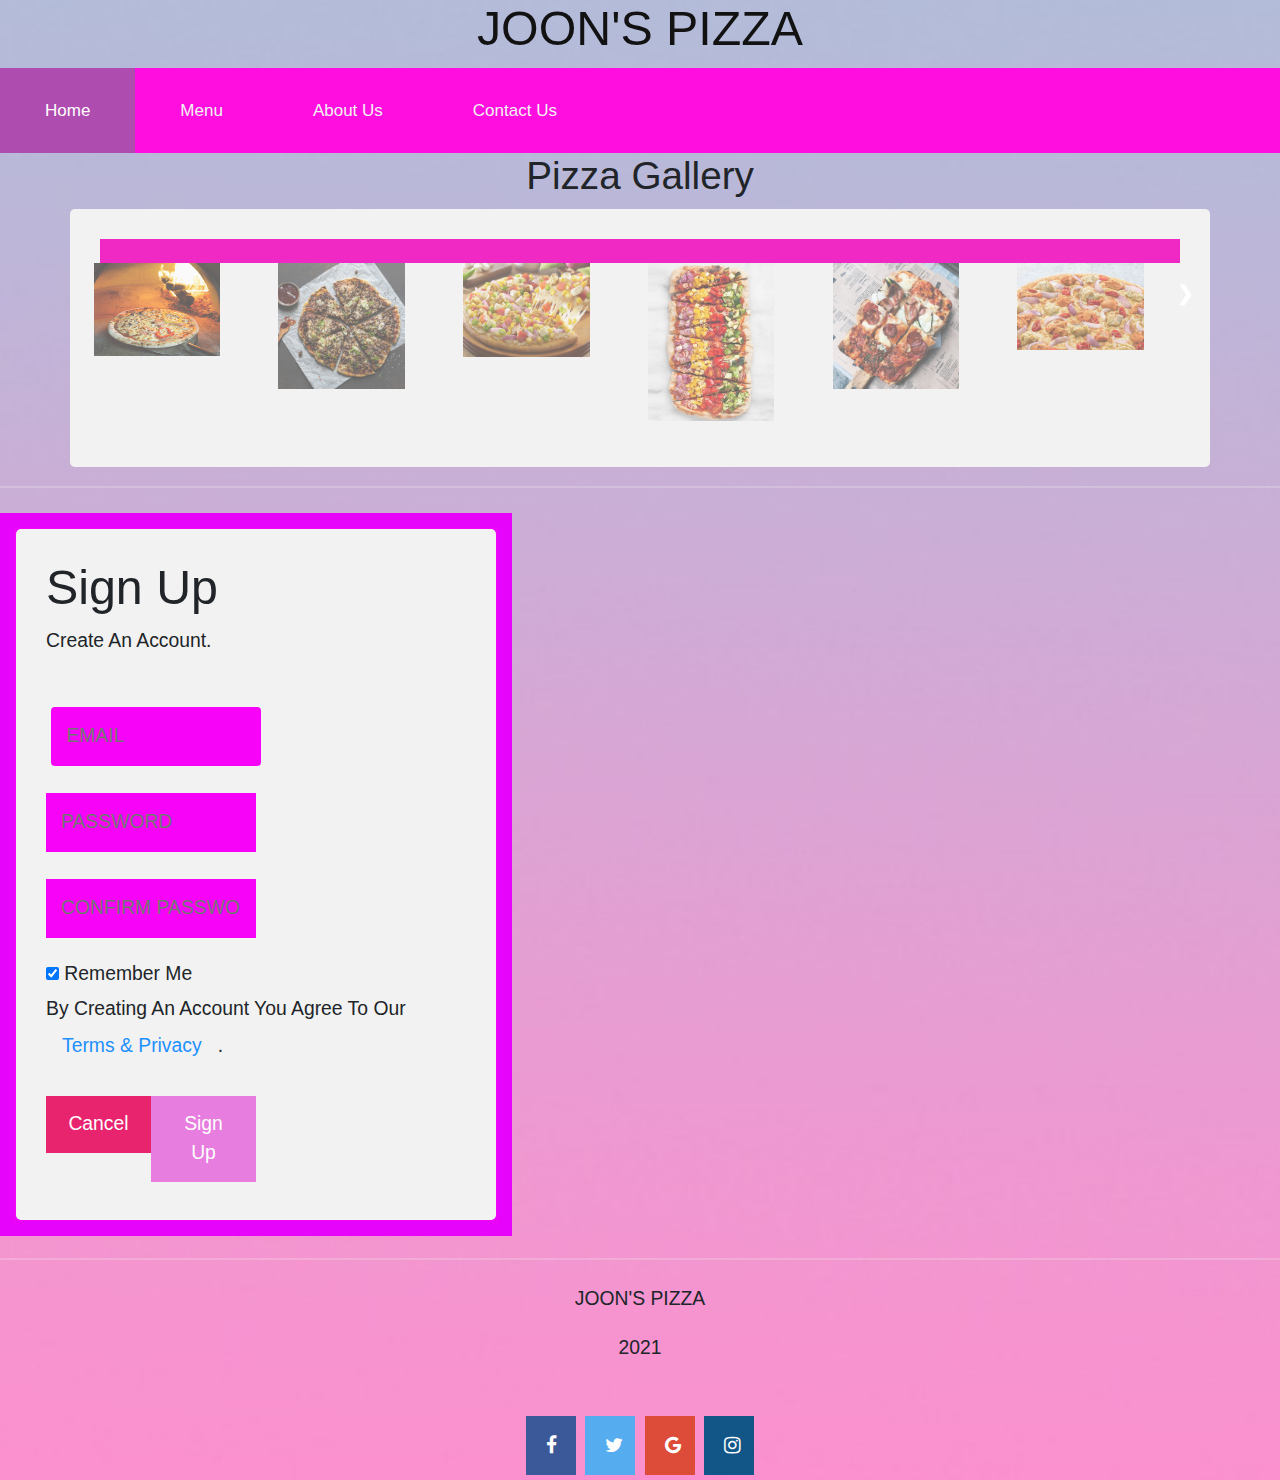
==== commit 13a19d3f: "add icons" ====
--- a/index.html
+++ b/index.html
@@ -118,6 +118,16 @@
       </form>
 </section>
 <hr>
+<footer>
+    <p>JOON'S PIZZA</p>   
+    <P>2021</P>
+    <br>
+    <a href="#" class="fa fa-facebook"></a>
+    <a href="#" class="fa fa-twitter"></a>
+    <a href="#" class="fa fa-google"></a>
+    <a href="#" class="fa fa-instagram"></a> 
+    <br> 
+</footer>
 
         <script src="./js/jquery-3.6.0.js"></script>
 </body>
--- a/css/styles.css
+++ b/css/styles.css
@@ -440,6 +440,46 @@
   display: table;
 }
 
+
+
+.fa {
+  padding: 20px;
+  font-size: 30px;
+  width: 50px;
+  text-align: center;
+  text-decoration: none;
+  margin: 5px 2px;
+}
+
+.fa:hover {
+    opacity: 0.7;
+}
+
+.fa-facebook {
+  background: #3B5998;
+  color: white;
+}
+
+.fa-twitter {
+  background: #55ACEE;
+  color: white;
+}
+
+.fa-google {
+  background: #dd4b39;
+  color: white;
+}
+
+
+
+.fa-instagram {
+  background: #125688;
+  color: white;
+}
+footer{
+  text-align: center;
+}
+
 @media screen and (max-width: 300px) {
   .cancelbtn, .signupbtn {
      width: 50%;
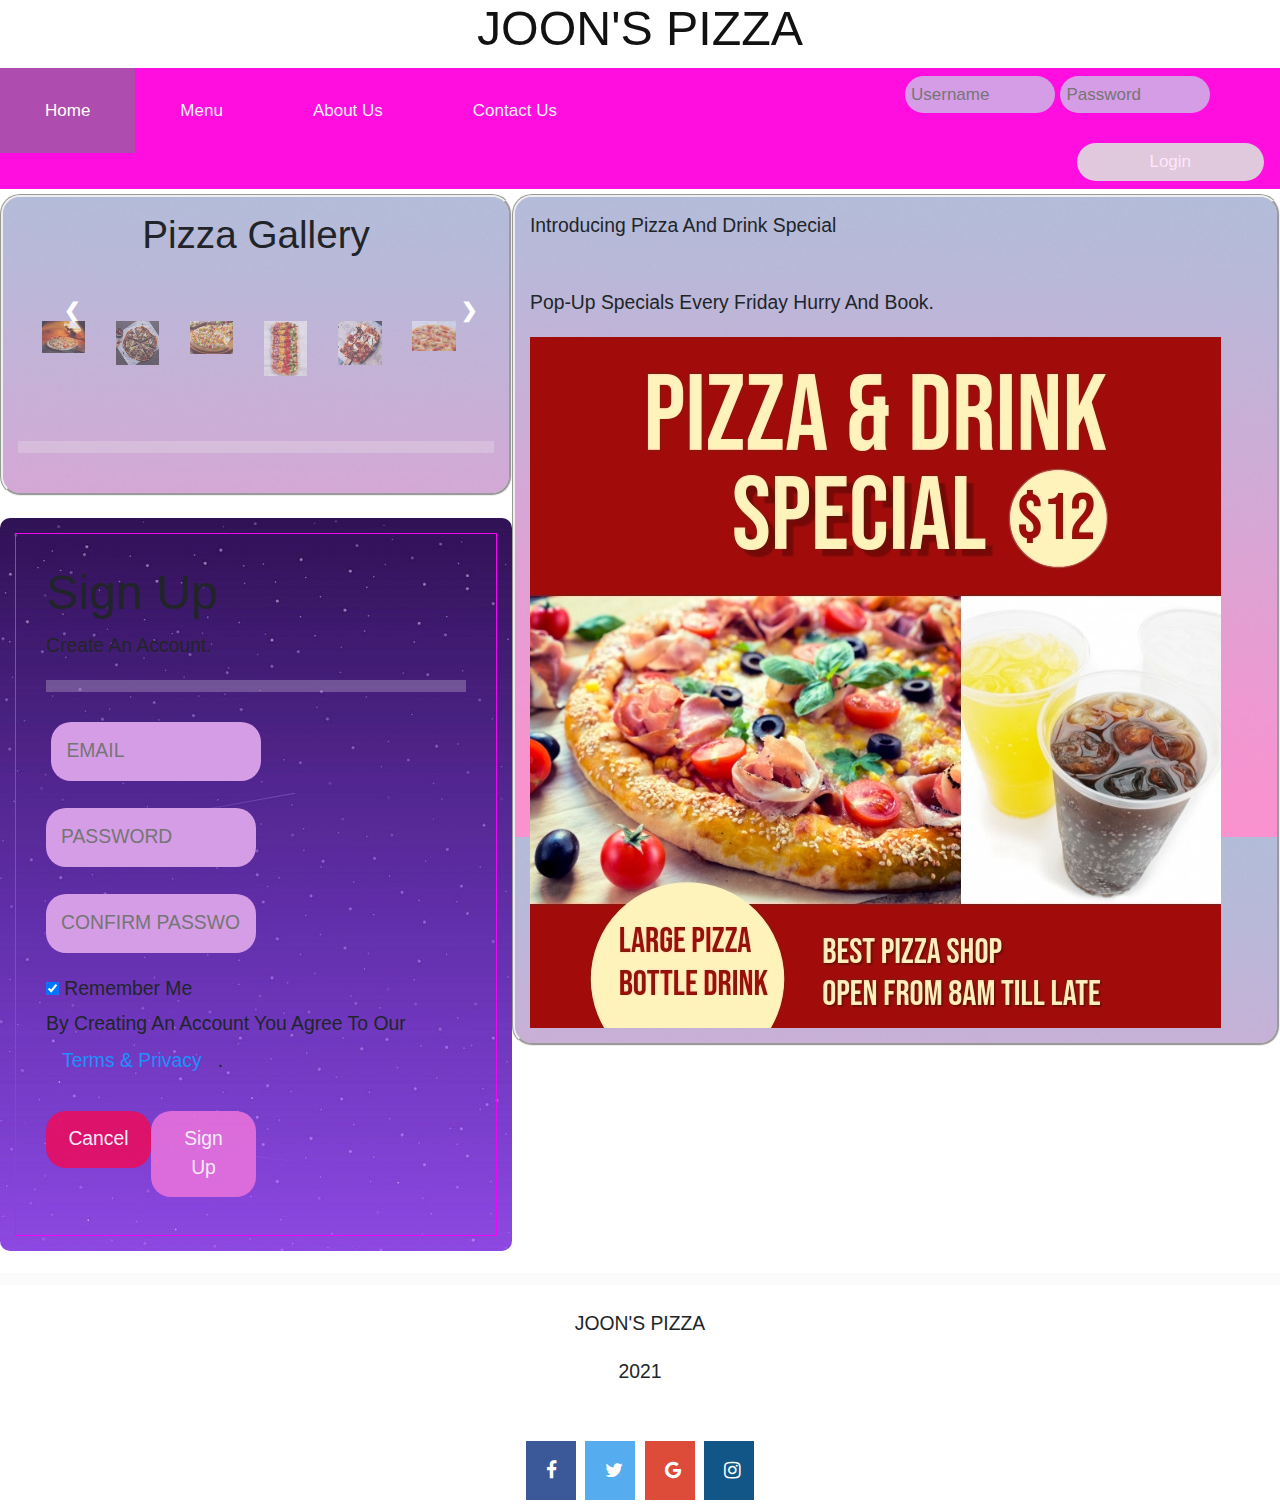
==== commit 26607e80: "added new sectionS" ====
--- a/index.html
+++ b/index.html
@@ -24,7 +24,21 @@
             <a class="click-me" href="./menu.html">Menu</a>
             <a class="click-me"  href="./about.html">About Us</a>
             <a class="click-me" href="./contact.html">Contact Us</a>
-          </div>
+            <div class="login-container">
+                <form action="/action_page.php">
+                <input type="text" placeholder="Username" name="username">
+                <input type="text" placeholder="Password" name="psw">
+                <button type="submit">Login</button>
+                </form>
+            </div>
+        </div>
+</div>
+<section id="new">
+    <p>Introducing pizza and drink  special</p>
+    <br>
+    <p> pop-up specials every friday hurry and book.</p>
+    <img src="./img/combo.jpg" alt="special" srcset="">
+</section>
 <section id="slide">
     <h2 style="text-align:center">Pizza Gallery</h2>
     <div class="container">
@@ -94,7 +108,6 @@
           <h1>Sign Up</h1>
           <p>create an account.</p>
           <hr>
-      
           <label for="email"><b></b></label>
           <input type="text" placeholder="EMAIL" name="email" required>
       
--- a/css/styles.css
+++ b/css/styles.css
@@ -10,8 +10,7 @@
     scroll-behavior: smooth;
 }
 body{
-    background-image: url(/img/background.jpg);
-    background-size: cover;
+   
 }
 
 .HEADING{
@@ -21,7 +20,7 @@
     color: rgb(18, 18, 19);
  }
 .menuHidden {
-	display:none;
+
 }
 
 .menu {
@@ -87,14 +86,17 @@
   }
   
 #menu{
-    border-radius: 25px;
-    background-image: linear-gradient(pink violet);
-    padding: 20px;
-    width: 50%;
-    height: 150%;
-    float: left;
-    clear: right;
-    border: ridge;
+  width:40%;
+  max-height: 90%;
+  padding: 15px;
+  margin: 5px 0 22px 0;
+  border:groove;
+  border-radius: 20px;
+  float: left;
+  text-align: left;
+  text-decoration-style: wavy;
+  background-image: url(/img/Purple-Aesthetic-Wallpaper-14.jpg);
+  color: #ddd;
 }
 .ptag {
     padding: 2%;
@@ -105,43 +107,44 @@
     padding-top: 30px;
     border: 4px solid rgb(232, 182, 245);
     font-size: 1.1em;
-    line-height: 90%;
-    margin: 20% 5%;
+    line-height: 10%;
+    margin: 10% 5%;
     overflow: hidden;
     letter-spacing: 2px;
     font-family: 'Merienda', cursive;
   }
   .card {
     margin: 10px 0;
-    position: relative;
+    position: center;
     overflow: hidden;
+    height: 80%;
+    width: 90%;
+    background-color: transparent
+    
+  
   }
   .card:hover img {
     transform: scale(1.2);
     transition: all 0.3s ease;
   }
   #special{
-    border-radius: 25px;
-    padding: 20px;
-    width: 50%;
-    height: 150%;
-    float: right;
-    border: ridge;
+  width:40%;
+  height:30%;
+  padding: 15px;
+  margin: 5px 0 22px 0;
+  border:groove;
+  border-radius: 20px;
+  float: left;
+  text-align: center;
+  text-decoration-style: wavy;
+  background-image: url(/img/Purple-Aesthetic-Wallpaper-14.jpg);
+  color: #ddd;
   }
   h4{
     text-align: center;
     font-style: italic;
   }
 
-  #About{
-    font-family: cursive;
-    color: rgb(24, 22, 23);
-    text-align: left;
-    border:ridge;
-    padding: 20px;
-    width: 100%;
-    height:100%
-  }
   .column {
     float: left;
     width: 33.3%;
@@ -252,7 +255,7 @@
 }
 
 input[type=submit] {
-  background-color: #f0b6ed;
+  background-color: #f7e7f6;
   color: rgb(15, 14, 14);
   padding: 12px 20px;
   border: none;
@@ -261,12 +264,12 @@
 }
 
 input[type=submit]:hover {
-  background-color: #a04591;
+  background-color: #e7dde6;
 }
 
 .container {
   border-radius: 5px;
-  background-color: #f2f2f2;
+  background-color:transparent;
   padding: 20px;
 }
   @-webkit-keyframes fade {
@@ -301,8 +304,53 @@
   background-color: #af4caf;
   color: white;
 }
+
+.topnav .login-container {
+  float: right;
+}
+
+.topnav input[type=text] {
+  padding: 6px;
+  margin-top: 8px;
+  font-size: 17px;
+  border: none;
+  width: 150px; 
+}
+
+.topnav .login-container button {
+  float: right;
+  padding: 6px;
+  margin-top: 8px;
+  margin-right: 16px;
+  background: #ddd;
+  font-size: 17px;
+  border: none;
+  cursor: pointer;
+}
+
+.topnav .login-container button:hover {
+  background: #ccc;
+}
+
+@media screen and (max-width: 600px) {
+  .topnav .login-container {
+    float: none;
+  }
+  .topnav a, .topnav input[type=text], .topnav .login-container button {
+    float: none;
+    display: block;
+    text-align: left;
+    width: 100%;
+    margin: 0;
+    padding: 14px;
+  }
+  .topnav input[type=text] {
+    border: 1px solid #ccc;
+  }
+}
 img {
   vertical-align: middle;
+  size: 20%;
 }
 
 .container {
@@ -340,7 +388,7 @@
 
 .prev:hover,
 .next:hover {
-  background-color: rgba(231, 14, 202, 0.8);
+  background-color: rgba(224, 214, 223, 0.8);
 }
 
 .numbertext {
@@ -353,9 +401,8 @@
 
 .caption-container {
   text-align: center;
-  background-color: rgb(240, 41, 197);
   padding: 2px 16px;
-  color: white;
+  color: rgb(19, 17, 17);
 }
 
 .row:after {
@@ -383,7 +430,8 @@
   width:40%;
   padding: 15px;
   margin: 5px 0 22px 0;
-  background-color:  #e605fa;
+  background-image: url(/img/Purple-Aesthetic-Wallpaper-14.jpg);
+  border-radius: 10px;
 }
 input[type=text], input[type=password] {
   width:50%;
@@ -391,7 +439,8 @@
   margin: 5px 0 22px 0;
   display: inline-block;
   border: none;
-  background: #f703f7;
+  background: rgb(214, 157, 231);
+  border-radius: 20px;
 }
 
 input[type=text]:focus, input[type=password]:focus {
@@ -400,7 +449,7 @@
 }
 
 hr {
-  border: 1px solid #f1f1f1;
+  border: 6px solid #f1f1f1;
   margin-bottom: 25px;
 }
 
@@ -414,6 +463,7 @@
   cursor: pointer;
   width: 50%;
   opacity: 0.9;
+  border-radius: 20px;
 }
 button:hover {
   opacity:1;
@@ -492,4 +542,63 @@
     display: block;
   }
 }
-
+#slide{
+  width:40%;
+  max-height: 40%;
+  padding: 15px;
+  margin: 5px 0 22px 0;
+  border:groove;
+  border-radius: 20px;
+}
+#About{
+  width:50%;
+  max-height: 40%;
+  padding: 15px;
+  margin: 5px 0 22px 0;
+  border:groove;
+  border-radius: 20px;
+  float: left;
+  text-align: center;
+  text-decoration-style: wavy;
+  background-image: url(/img/Purple-Aesthetic-Wallpaper-14.jpg);
+  color: #ddd;
+}
+#contact{
+  width:50%;
+  max-height: 40%;
+  padding: 15px;
+  margin: 5px 0 22px 0;
+  border:groove;
+  border-radius: 20px;
+  float: left;
+  text-align: center;
+  text-decoration-style: wavy;
+  background-image: url(/img/Purple-Aesthetic-Wallpaper-14.jpg);
+  color: #ddd;
+}
+#delivery{
+  width:50%;
+  max-height: 40%;
+  padding: 15px;
+  margin: 5px 0 22px 0;
+  border:groove;
+  border-radius: 20px;
+  float: left;
+  text-align: center;
+  text-decoration-style: wavy;
+  background-image: url(/img/Purple-Aesthetic-Wallpaper-14.jpg);
+  color: #ddd;
+}
+#slide{
+  background-image: url(/img/background.jpg);
+}
+#new{
+  width:60%;
+  max-height: 40%;
+  padding: 15px;
+  margin: 5px 0 22px 0;
+  border:groove;
+  border-radius: 20px;
+  float: right;
+  background-image: url(/img/background.jpg);
+}
